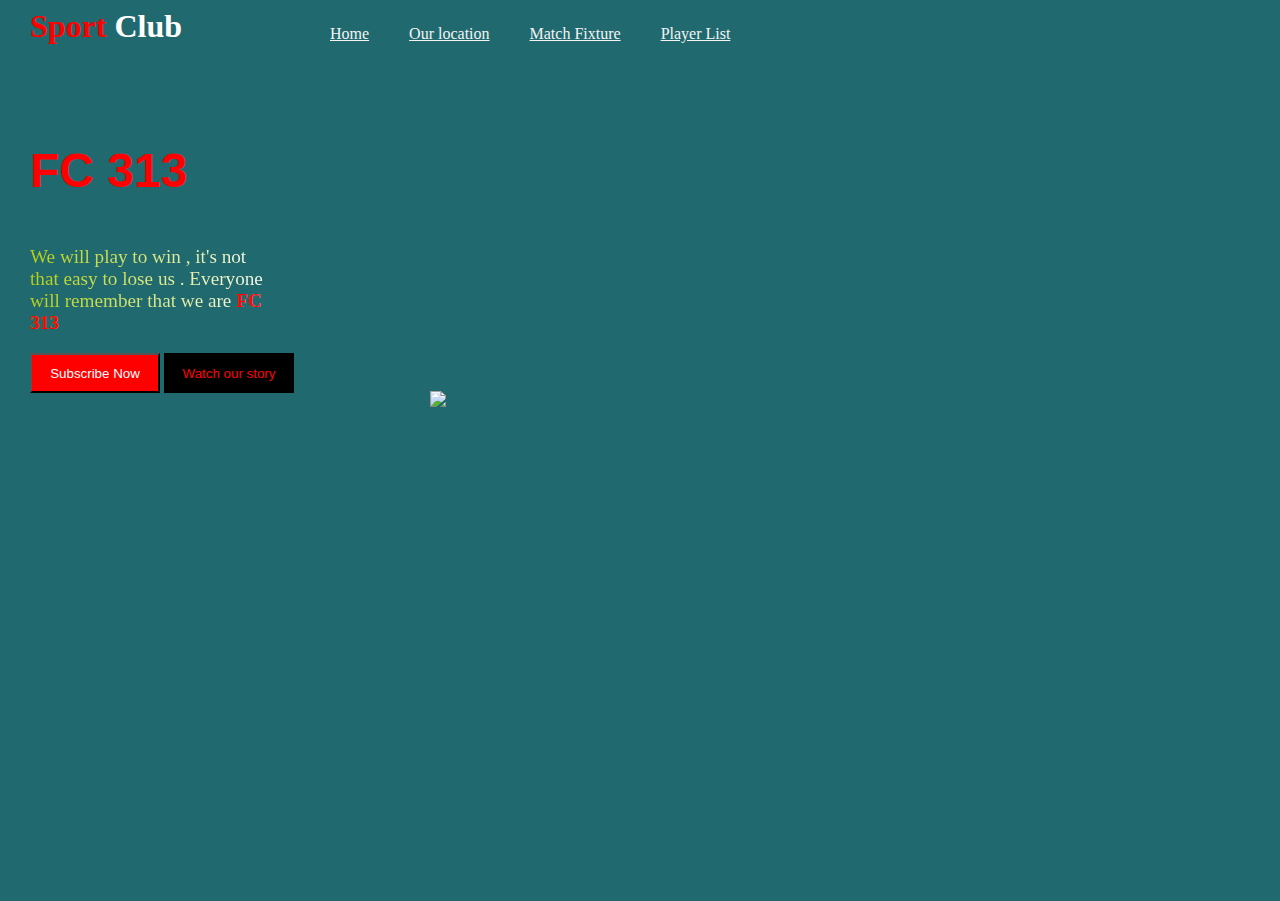
==== index.html @ 23d20ad8 "Add files via upload" ====
<!DOCTYPE html>
<html lang="en">
    <head>
      <meta charset="UTF-8"></meta>
      <meta name="viewport" content="width=device-width, initial-scale=1.0"></meta>
      <title>Sports Club </title>
        <link rel="stylesheet" href="styles.css">
    </head>
    <body>
     <header class="header">
        Sport <span>Club</span>
      </header>
      <div class="navigation">
            <a href="/about.html" class="navi-1">Home</a>
            <a href="/manta.html" class="navi-3">Our location</a>
            <a href="/bolta.html" class="navi-4">Match Fixture</a>
            <a href="/polta.html" class="navi-5">Player List</a>
      </div>
     
     <div class="navigation-1">
     <p class="lrm-1"><span class="spn-1">FC 313</span></p>
     <p class="lrm-2">We will play to win , it's not that easy to lose us . Everyone will remember that we are <span class="spn-2">FC 313</span></p>
     <button class="btn-3">Subscribe Now</button>
     <button class="btn-4">Watch our story</button>
     </div>
     <div class="ball">
     <img src="https://png.pngtree.com/png-vector/20240710/ourmid/pngtree-soccer-player-male-running-man-wearing-a-white-and-blue-jersey-png-image_13051320.png">
     </div>
    </body>
    </html>
---- styles.css ----
body{
  background-color: rgb(32, 106, 111);
  margin-left: 30px;
}
.header{
  color: red;
  font-weight: bold;
  font-size: 2rem;
}
span{
  color: white;
  font-weight: bold;
}
.navigation{
  color: white;
  display: flex;
 gap: 40px;
  margin-left: 300px;
  margin-top: -20px;
}
.navi-1{
  color: rgb(245, 243, 243);
}
.navi-2{
  color: rgb(245, 243, 243);
}
.navi-3{
  color: rgb(245, 243, 243);
}
.navi-4{
  color: rgb(245, 243, 243);
}
.navi-5{
  color: rgb(245, 243, 243);
}

.lrm-1{
  display: flex;
  flex-direction:column;
  color: white;
  width: 25%;
  margin-top: 100px;
  font-size: 3rem;
  font-weight: bold;
  font-family:'Gill Sans', 'Gill Sans MT', Calibri, 'Trebuchet MS', sans-serif;
}
.spn-1{
  display: flex;
  flex-direction:row;
  color: red;
}
.lrm-2{
  color: white;
  width: 20%;
  font-size:larger;
  background-image:linear-gradient(to right,rgb(182, 208, 16),white);
  background-clip: text;
  color: transparent;
}
.spn-2{
  color: red;
}

.btn-3{
background-color: red;
color: white;
height: 40px;
width: 130px;
}
.btn-4{
  background-color: black;
  color: red;
  height: 40px;
  width: 130px;
  border: none;
  }
  img{
    margin-left: 400px;
    margin-top: -300px;
    height: 500px;
  }
  .ball{
    height: 500px;
    width: 500px;
    color: red;
  }

  .body-1{
    background-image: url(https://wallpapercave.com/wp/5DMx8Xb.jpg);
    background-size: cover;
  }
  .img-5{
    height: 150px;
    width: 150px;
    margin-left: 90px;
    margin-top: -252px;
  }
  .kala-1{
    color: rgb(27, 22, 22);
 height: 60px;
 width: 110px;
 display: flex;
 flex-direction: column;
 text-align: center;
 justify-content: center;
 padding: 20px;
 margin-left: 90px;
 margin-top: -102px;
 font-family:cursive;
 background-color: antiquewhite;
  }
  .kala-2{
  width: 150%;
  margin-top: 30px;
  margin-left: -47px;
  }
  .kala-3{
color: red;
    margin-left: -70px;
    margin-top: -10px;
  }
  .kala-4{
    margin-top: -5px;
  }


  .kara-2{
 color: rgb(27, 22, 22);
 height: 60px;
 width: 110px;
 display: flex;
 flex-direction: column;
 text-align: center;
 justify-content: center;
 padding: 20px;
 margin-left: 320px;
 font-family:cursive;
 background-color: antiquewhite;
  }
  .img-2{
    height: 150px;
    width: 150px;
    padding-top: 320px;
    margin-left: 320px;
   
  }
  .mala-1{
    display: flex;
    flex-direction:row;
   margin-top: 30px;
   width: 200%;
   margin-left: -14px;
  }
  .mala-2{
margin-top: -10px;
margin-left: -70px;
color: red;
  }
  .mala-9{
    margin-top: -5px;
  }

  .img-3{
    height: 150px;
    width: 150px;
    padding-top: 50px;
    margin-left: 550px;
  }
  .kara-4{
    color: rgb(27, 22, 22);
 height: 100px;
 width: 110px;
 display: flex;
 flex-direction: column;
 text-align: center;
 justify-content: center;
 padding: 20px;
 margin-left: 550px;
 margin-top: -140px;
 font-family:cursive;
 background-color: antiquewhite;
  }
  .mala-3{
    width: 150%;
    margin-top: 70px;
    margin-left: -52px;
   }
   .mala-10{
    color: red;
    margin-left: -70px;
    margin-top: -10px;
   }
   .mala-4{
    
     margin-top: -5px;
     
   }
  .img-4{
    height: 150px;
    width: 150px;
    margin-left: 780px;
    padding-top: 50px;
    
  }
  .kara-6{
 color: rgb(27, 22, 22);
 height: 100px;
 width: 110px;
 display: flex;
 flex-direction: column;
 text-align: center;
 justify-content: center;
 padding: 20px;
 margin-left: 780px;
 margin-top: -140px;
 font-family:cursive;
 background-color: antiquewhite;
  }
  .mala-5{
    width: 150%;
    margin-left: -29px;
    margin-top: 70px;
  }
  .mala-11{
    color: red;
    margin-left: -70px;
    margin-top: -10px;
  }
  .mala-6{
    margin-top: -5px;
  }
  .img-6{
    height: 150px;
    width: 150px;
    margin-left: 1010px;
    padding-top: 50px;
    
  }
  .kara-8{
 color: rgb(27, 22, 22);
 height: 100px;
 width: 110px;
 display: flex;
 flex-direction: column;
 text-align: center;
 justify-content: center;
 padding: 20px;
 margin-left: 1010px;
 margin-top: -140px;
 font-family:cursive;
 background-color: antiquewhite;
  }
  .mala-7{
    width: 150%;
    margin-left: -43px;
    margin-top: 70px;
  }
  .mala-12{
    color: red;
    margin-left: -70px;
    margin-top: -10px;
  }
  .mala-8{
    margin-top: -5px;
  }
  .img-7{
    height: 150px;
    width: 150px;
    margin-left: 1230px;
    padding-top: 50px;
    
  }
  .kara-10{
 color: rgb(27, 22, 22);
 height: 100px;
 width: 110px;
 display: flex;
 flex-direction: column;
 text-align: center;
 justify-content: center;
 padding: 20px;
 margin-left: 1230px;
 margin-top: -140px;
 font-family:cursive;
 background-color: antiquewhite;
  }
  .mala-44{
    width: 150%;
    margin-left: -43px;
    margin-top: 70px;
  }
  .mala-21{
    color: red;
    margin-left: -70px;
    margin-top: -10px;
  }
  .mala-13{
    margin-top: -5px;
  }
  .img-8{
    height: 150px;
    width: 150px;
    margin-left: 200px;
    padding-top: 370px;
    
  }
  .kara-12{
 color: rgb(27, 22, 22);
 height: 100px;
 width: 110px;
 display: flex;
 flex-direction: column;
 text-align: center;
 justify-content: center;
 padding: 20px;
 margin-left: 200px;
 margin-top: -45px;
 font-family:cursive;
 background-color: antiquewhite;
  }
  .mala-45{
    width: 150%;
    margin-left: -43px;
    margin-top: 70px;
  }
  .mala-46{
    color: red;
    margin-left: -70px;
    margin-top: -10px;
  }
  .mala-47{
    margin-top: -5px;
  }
  .img-9{
    height: 150px;
    width: 150px;
    margin-left: 430px;
    padding-top: 55px;
    
  }
  .kara-14{
 color: rgb(27, 22, 22);
 height: 100px;
 width: 110px;
 display: flex;
 flex-direction: column;
 text-align: center;
 justify-content: center;
 padding: 20px;
 margin-left: 430px;
 margin-top: -140px;
 font-family:cursive;
 background-color: antiquewhite;
  }
  .mala-48{
    width: 150%;
    margin-left: -62px;
    margin-top: 70px;
  }
  .mala-49{
    color: red;
    margin-left: -70px;
    margin-top: -10px;
  }
  .mala-50{
    margin-top: -5px;
  }
  .img-10{
    height: 150px;
    width: 150px;
    margin-left: 660px;
    padding-top: 55px;
    
  }
  .kara-16{
 color: rgb(27, 22, 22);
 height: 100px;
 width: 110px;
 display: flex;
 flex-direction: column;
 text-align: center;
 justify-content: center;
 padding: 20px;
 margin-left: 660px;
 margin-top: -140px;
 font-family:cursive;
 background-color: antiquewhite;
  }
  .mala-51{
    width: 150%;
    margin-left: -29px;
    margin-top: 70px;
  }
  .mala-52{
    color: red;
    margin-left: -70px;
    margin-top: -10px;
  }
  .mala-53{
    margin-top: -5px;
  }
  .img-11{
    height: 150px;
    width: 150px;
    margin-left: 890px;
    padding-top: 55px;
    
  }
  .kara-18{
 color: rgb(27, 22, 22);
 height: 100px;
 width: 110px;
 display: flex;
 flex-direction: column;
 text-align: center;
 justify-content: center;
 padding: 20px;
 margin-left: 890px;
 margin-top: -140px;
 font-family:cursive;
 background-color: antiquewhite;
  }
  .mala-54{
    width: 150%;
    margin-left: -36px;
    margin-top: 70px;
  }
  .mala-55{
    color: red;
    margin-left: -70px;
    margin-top: -10px;
  }
  .mala-56{
    margin-top: -5px;
  }
  

  .body-5{
    background-image: url(image/thumb-1920-1056938.jpg);
    background-size: cover;
    background-repeat: no-repeat;
    display: flex;
    flex-direction: column;
    gap: 30px;
    align-items: center;
    padding-top: 100px;
    font-size: 3rem;
  }
  ol{
    background-image: linear-gradient(to right,black,rgb(182, 208, 16));
    background-clip: text;
    color: transparent;
    font-weight: bold;
    font-family:'Segoe UI', Tahoma, Geneva, Verdana, sans-serif;
  }
  .body-3{
background-color: rgb(60, 137, 137);
display: flex;
flex-direction: column;
text-align: center;
padding-top: 500px;
  }
  .body-10{
background-image: url("");
background-size: cover;
background-repeat: no-repeat;
  }
  .hello{
    height: 400px;
    width: 500px;
    display: flex;
    flex-direction: column;
    text-align: center;
    background-image: linear-gradient(skyblue,white);
    margin-top: 150px;
    margin-left: 500px;
    border-radius: 10px;
  }
  .hello-1{
    height: 20px;
    width: 300px;
    background-color: antiquewhite;
    margin-left:  10px;
    margin-top: 30px;
    display: flex;
    justify-content: space-between;
    border-radius: 3px;
  }
  .span-10{
    color: peru;
    margin-left: 5px;
  }
  .span-11{
    color:red;
    margin-right: 5px;
  }
  .hello-4{
    height: 20px;
    width: 160px;
    background-color: antiquewhite;
    margin-left:  330px;
    margin-top: -120px;
    display: flex;
    justify-content: space-between;
    border-radius: 3px;
  }
  .hello-5{
    height: 20px;
    width: 160px;
    background-color: antiquewhite;
    margin-left:  330px;
    margin-top: 30px;
    display: flex;
    justify-content: space-between;
    border-radius: 3px;
  }
  .hello-6{
    height: 20px;
    width: 160px;
    background-color: antiquewhite;
    margin-left:  330px;
    margin-top: 30px;
    display: flex;
    justify-content: space-between;
    border-radius: 3px;
  }
  .span-14{
color: peru;
  }
  .span-12{
    color: orange;
    margin-right: 5px;
  }
  .span-13{
    color: rgb(8, 155, 8);
    margin-right: 5px;
  }
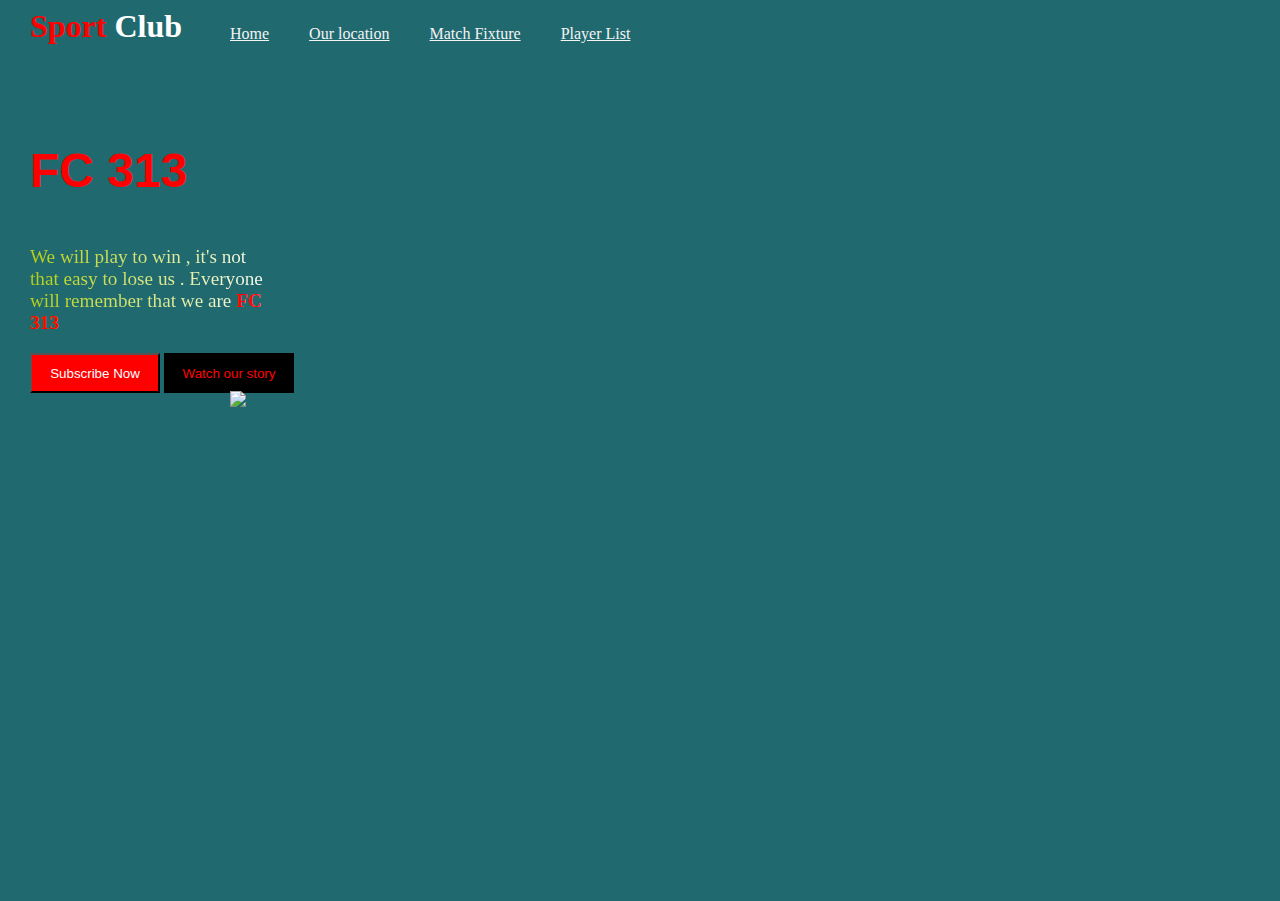
==== commit 2a22d4e0: "Update index.html" ====
--- a/index.html
+++ b/index.html
@@ -11,10 +11,10 @@
         Sport <span>Club</span>
       </header>
       <div class="navigation">
-            <a href="/about.html" class="navi-1">Home</a>
-            <a href="/manta.html" class="navi-3">Our location</a>
-            <a href="/bolta.html" class="navi-4">Match Fixture</a>
-            <a href="/polta.html" class="navi-5">Player List</a>
+            <a href="./about.html" class="navi-1">Home</a>
+            <a href="./manta.html" class="navi-3">Our location</a>
+            <a href="./bolta.html" class="navi-4">Match Fixture</a>
+            <a href="./polta.html" class="navi-5">Player List</a>
       </div>
      
      <div class="navigation-1">
@@ -24,8 +24,8 @@
      <button class="btn-4">Watch our story</button>
      </div>
      <div class="ball">
-     <img src="https://png.pngtree.com/png-vector/20240710/ourmid/pngtree-soccer-player-male-running-man-wearing-a-white-and-blue-jersey-png-image_13051320.png">
+     <img src="https://scontent.fdac5-1.fna.fbcdn.net/v/t39.30808-6/487141638_4065378683731750_4946448084887210320_n.jpg?_nc_cat=106&ccb=1-7&_nc_sid=833d8c&_nc_eui2=AeEa6EykfdDlhfy-wLT24p43FdvS3hMHgRcV29LeEweBFxI4f3-lnDITMmjsdS8AuOmxRDgCvVeJ3YibLmIegnvK&_nc_ohc=VgB-uWxVfoEQ7kNvwFiLfdS&_nc_oc=AdnY1MSHkeJ-9IqnQPaXaf058kpSfXE1gMcveVqLBXZJwraAUElbbkyBI8VRKe2fA34&_nc_zt=23&_nc_ht=scontent.fdac5-1.fna&_nc_gid=AkeoAvZFE5etpHRlEdemrA&oh=00_AYH-ihgkHlOa1nsU1dCsczEAZOvCx1cV1HpC1awdxmiwPg&oe=67F4CCAC">
      </div>
     </body>
     </html>
- + 
--- a/styles.css
+++ b/styles.css
@@ -15,7 +15,7 @@
   color: white;
   display: flex;
  gap: 40px;
-  margin-left: 300px;
+  margin-left: 200px;
   margin-top: -20px;
 }
 .navi-1{
@@ -75,9 +75,9 @@
   border: none;
   }
   img{
-    margin-left: 400px;
-    margin-top: -300px;
-    height: 500px;
+    margin-left: 200px;
+    margin-top: -330px;
+    height: 400px;
   }
   .ball{
     height: 500px;
@@ -535,4 +535,4 @@
     color: rgb(8, 155, 8);
     margin-right: 5px;
   }
-  +  
